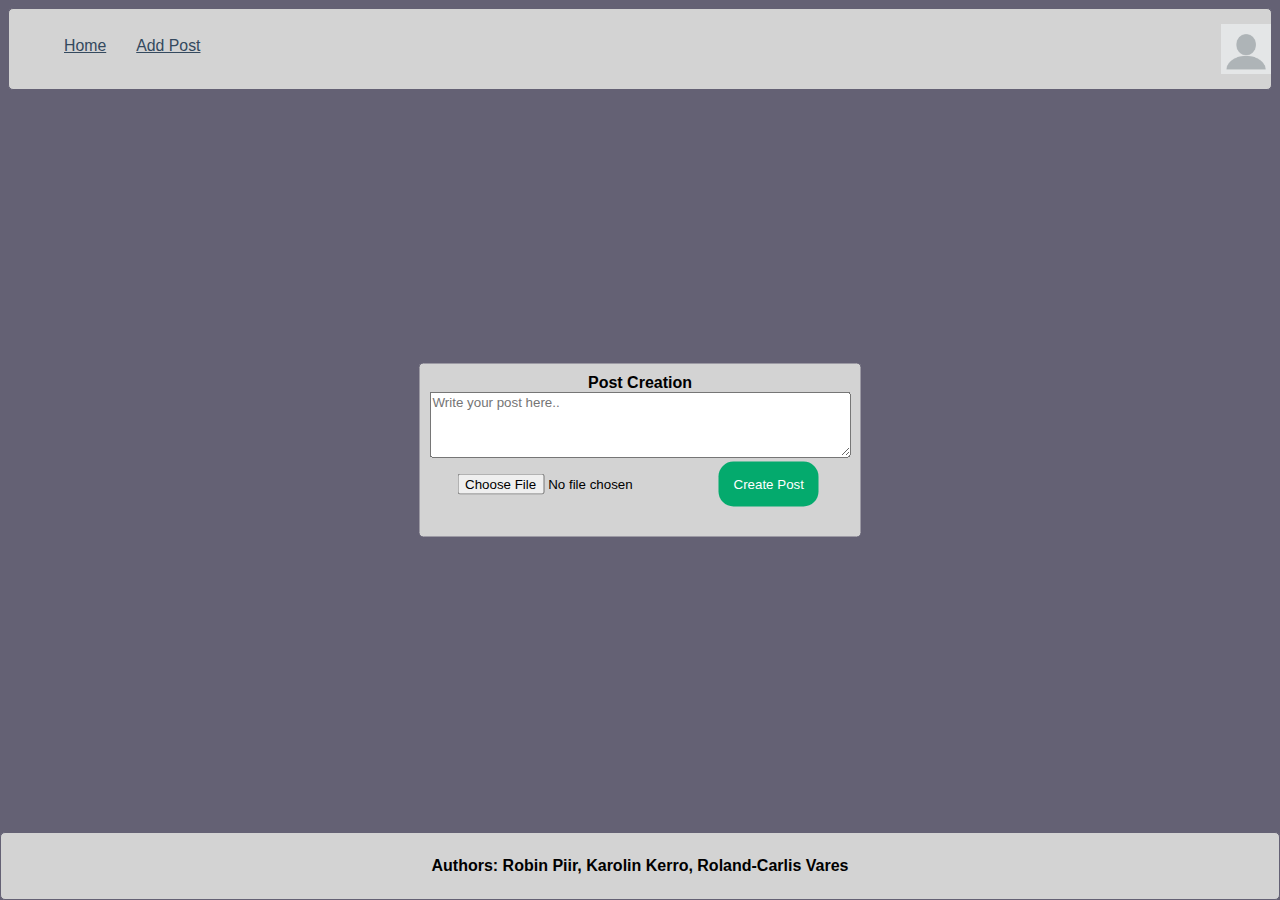
==== addPost.html @ 4d3b758b "Post" ====
<html lang="en">
<head>
    <meta charset="UTF-8">
    <meta name="viewport" content="width=device-width, initial-scale=1.0">
    <link rel="stylesheet" href="res/css/style.css">
    <link rel="icon" href="res/images/favicon.ico">
    <title>Home</title>
</head>
<body>
    <header class="header">
        <ul class="nav">
            <a href="index.html">Home</a>
            <a href="addPost.html">Add Post</a>
        </ul>
        <a class="logo" href="login.html"><img src="res/images/me.png" width="50" height="50" alt="My picture"></a>
    </header>
    <div class="center">
        <b>
            Post Creation<br>
        </b>
        <form action="index.html">
            <textarea name="post_content" placeholder="Write your post here.." rows="4" cols="50" required></textarea><br>
            <input type="file" name="post_image" accept="image/*">
            <a href="index.html"></a>
            <button type="submit">Create Post</button><br>
        </form>
    </div>  
    <footer class="footer">
        <p>
            Authors: Robin Piir, Karolin Kerro, Roland-Carlis Vares
        </p>
    </footer>
</body>
</html>
---- res/css/style.css ----
* {
    font-family: sans-serif;
    box-sizing: border-box;
}

.header {
    padding-top: .5em;
    padding-bottom: .5em;
    border: 1px solid #646174;
    background-color: lightgray;
    border-radius: 5px;
}



.nav {
    margin-top: 10px;
}

    .nav a {
        padding: 10px 15px;
        text-align: left;

        color: #34495e;
        font-size: .99em;
    }

        /* Pseudo-class selector */
        .nav a:hover {
            background-color: #7ebeb6;
            color: #092747;
        }

/*  Applies when the browser's width is 800px wide or wider:  */

@media (min-width: 800px) {
    .header,
    .nav {
        display: flex;
    }

    .header {
        flex-direction: column;
        align-items: center;
    }
}

/*  Applies when the browser's width is 1000px wide or wider:  */

@media (min-width: 1000px) {
    .header {
        flex-direction: row;
        justify-content: space-between;
    }
}

/*  CSS for footer  */
.footer {
    position: fixed;
    bottom: 0;
    right: 0;
    left: 0;
    padding-top: .5em;
    padding-bottom: .5em;
    border: 1px solid #646174;
    background-color: lightgray;
    text-align: center;
    border-radius: 5px;
}

/* CSS for index */
body{
    background-color: #646174;
 }
.contentfield{
    background-color: lightgray;
    width:60%;
    height: auto;
    margin: 0 auto;
    display:flex;
    align-items: center;
    flex-direction: column;
    margin-bottom: 7em;
}
.container{
    background-color: white;
    margin-top:7%;
    width:inherit;
    border:1px solid gray;
    box-shadow: 5px 5px 20px #888888;
    border-radius: 5px;
}

.box-image{
    display: block;
    margin-left: auto;
    margin-right: auto;
    width:auto;
    max-height: 20em;
 }

/*  CSS for Login  */
.center{
    display: flex;
    flex-direction: column;
    position: absolute;
    text-align: center;
    top: 50%;
    left: 50%;
    margin-right: -50%;
    transform: translate(-50%, -50%);
    padding-top: 10px;
    padding-bottom: 10px;
    padding-left: 10px;
    padding-right: 10px;
    border: 1px solid #646174;
    background-color: lightgray;
    border-radius: 5px;
}

#login{
    color:blue;
    text-align: center;
    cursor: pointer;
    padding: 5px 5px;
    line-height: 2;
}

#login:hover{
    background-color: #7ebeb6;
    color: #092747;

}

input[type=email],input[type=password] {
    padding: 5px;
    display: grid;
    border: 5px solid #ccc;
    box-sizing: border-box;

}

button[type=submit]{

    background-color: #04AA6D;
    border: none;
    color: white;
    padding: 15px 15px;
    margin: 4px 4px;
    border-radius: 15px;
    cursor: pointer;
}

bold p{
    font-weight: bold;
}

bold2 > p{
    font-weight: bold;
}

div + .footer{
    font-weight: bold;
}

form ~ p {
    color:blue;
    text-align: center;
    cursor: pointer;
    padding: 5px 5px;
    line-height: 2;
  }

  form ~ p:hover{
    background-color: #7ebeb6;
    color: #092747;

}
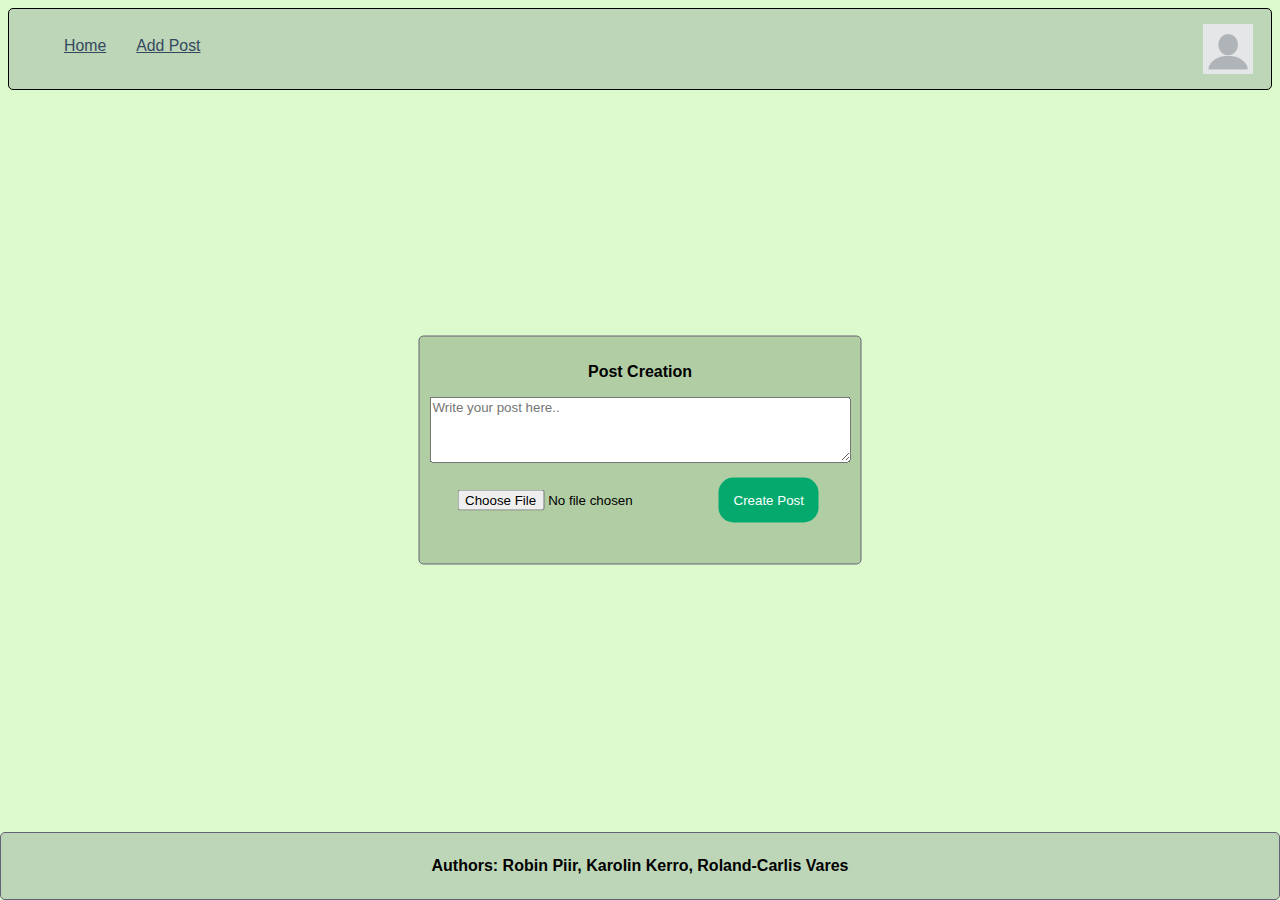
==== commit 858fcb2f: "Post" ====
--- a/addPost.html
+++ b/addPost.html
@@ -16,7 +16,7 @@
     </header>
     <div class="center">
         <b>
-            Post Creation<br>
+            <p>Post Creation<br></p>
         </b>
         <form action="index.html">
             <textarea name="post_content" placeholder="Write your post here.." rows="4" cols="50" required></textarea><br>
--- a/res/css/style.css
+++ b/res/css/style.css
@@ -6,8 +6,8 @@
 .header {
     padding-top: .5em;
     padding-bottom: .5em;
-    border: 1px solid #646174;
-    background-color: lightgray;
+    border: 1px solid black;
+    background-color: #BED6B8;
     border-radius: 5px;
 }
 
@@ -31,9 +31,9 @@
             color: #092747;
         }
 
-/*  Applies when the browser's width is 800px wide or wider:  */
-
-@media (min-width: 800px) {
+/*  Applies when the browser's width is 600px wide or wider:  */
+
+@media (min-width: 600px) {
     .header,
     .nav {
         display: flex;
@@ -43,6 +43,15 @@
         flex-direction: column;
         align-items: center;
     }
+
+    .contentfield{
+        width:60%;
+    }
+
+    .container{
+        width:inherit;
+    }
+
 }
 
 /*  Applies when the browser's width is 1000px wide or wider:  */
@@ -51,6 +60,12 @@
     .header {
         flex-direction: row;
         justify-content: space-between;
+    }
+
+    .contentfield{
+        display:flex;
+        width:60%;
+        height: auto;
     }
 }
 
@@ -63,20 +78,22 @@
     padding-top: .5em;
     padding-bottom: .5em;
     border: 1px solid #646174;
-    background-color: lightgray;
+    background-color: #BED6B8;
     text-align: center;
     border-radius: 5px;
 }
 
 /* CSS for index */
 body{
-    background-color: #646174;
+    background-color: #DDFACD;
  }
 .contentfield{
-    background-color: lightgray;
-    width:60%;
+    background-color: #B1CDA4;
+    border: 1px solid black;
     height: auto;
-    margin: 0 auto;
+    margin-top: 15px;
+    margin-left: auto;
+    margin-right: auto;
     display:flex;
     align-items: center;
     flex-direction: column;
@@ -85,18 +102,45 @@
 .container{
     background-color: white;
     margin-top:7%;
-    width:inherit;
+    width: inherit;
+    min-width: 300px;
     border:1px solid gray;
     box-shadow: 5px 5px 20px #888888;
     border-radius: 5px;
 }
 
+.logo{
+    width: 2.9em;
+    height:auto;
+    margin-right: 22px;
+}
+
+.profile{
+    border: 1px solid gray;
+    margin-left: 10px;
+    margin-top: 10px;
+}
+
+.like-button{
+    margin-left: 30px;
+    margin-bottom: 10px;
+    width: 2em;
+    height:auto;
+}
+
+.comment{
+    margin-top: 20px;
+    margin-left: 10px;
+}
+
 .box-image{
+    border: 1px solid gray;
     display: block;
     margin-left: auto;
     margin-right: auto;
     width:auto;
     max-height: 20em;
+    max-width: 100%;
  }
 
 /*  CSS for Login  */
@@ -114,7 +158,7 @@
     padding-left: 10px;
     padding-right: 10px;
     border: 1px solid #646174;
-    background-color: lightgray;
+    background-color: #B1CDA4;
     border-radius: 5px;
 }
 
@@ -146,7 +190,7 @@
     border: none;
     color: white;
     padding: 15px 15px;
-    margin: 4px 4px;
+    margin: 15px 4px;
     border-radius: 15px;
     cursor: pointer;
 }
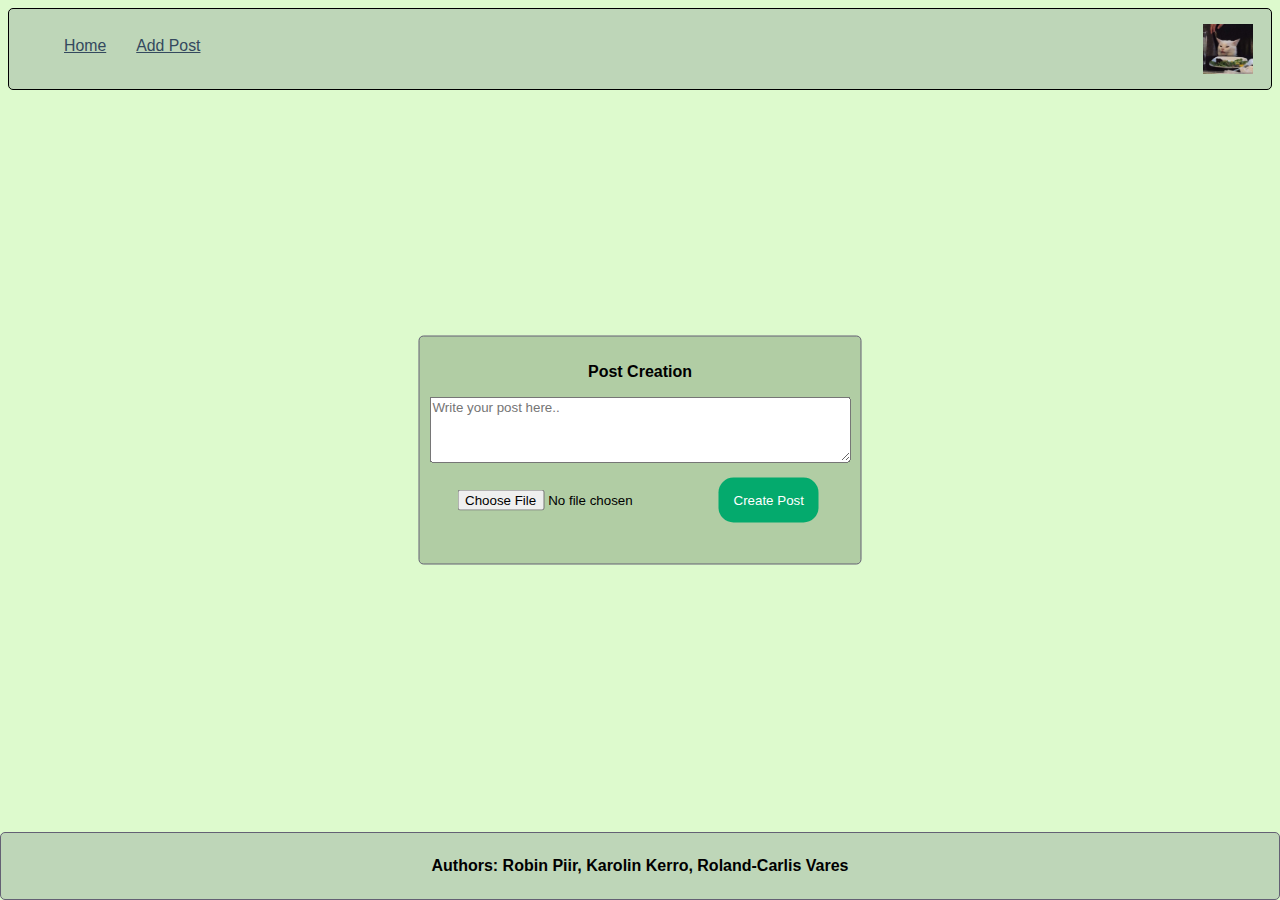
==== commit 54b40766: "Updated posts and profile pictures" ====
--- a/addPost.html
+++ b/addPost.html
@@ -12,12 +12,12 @@
             <a href="index.html">Home</a>
             <a href="addPost.html">Add Post</a>
         </ul>
-        <a class="logo" href="login.html"><img src="res/images/me.png" width="50" height="50" alt="My picture"></a>
+        <a class="logo" href="login.html"><img src="res/images/Vares.png" width="50" height="50" alt="My picture"></a>
     </header>
     <div class="center">
-        <b>
+        <bold>
             <p>Post Creation<br></p>
-        </b>
+        </bold>
         <form action="index.html">
             <textarea name="post_content" placeholder="Write your post here.." rows="4" cols="50" required></textarea><br>
             <input type="file" name="post_image" accept="image/*">
@@ -31,4 +31,4 @@
         </p>
     </footer>
 </body>
-</html>+</html>
--- a/res/css/style.css
+++ b/res/css/style.css
@@ -130,7 +130,21 @@
 
 .comment{
     margin-top: 20px;
+    margin-left: 40px;
+    vertical-align: top;
+}
+
+.post-author{
+    display: inline-block;
+    vertical-align: middle;
     margin-left: 10px;
+    margin-bottom: 50px;
+}
+
+.post-date{
+    vertical-align: middle;
+    margin-top: 20px;
+    float: right;
 }
 
 .box-image{
@@ -219,4 +233,53 @@
     background-color: #7ebeb6;
     color: #092747;
 
-}+}
+
+header time{
+    margin-right: 35px;
+    text-align: right;
+    display: block;
+}
+
+.dropdown {
+    color: white;
+    padding: 0;
+    border: none;
+    cursor: pointer;
+    width: 2.9em;
+    height:auto;
+    margin-right: 105px;
+}
+
+.dropdown-container {
+    position: relative;
+    display: inline-block;
+}
+
+.dropdown-content {
+    display: none;
+    position: absolute;
+    background-color: #e4e6e7;
+    min-width: 160px;
+    box-shadow: 0px 8px 16px 0px rgba(0,0,0,0.2);
+    z-index: 1;
+    
+}
+
+.dropdown-content a{
+    color: black;
+    padding: 12px 16px;
+    text-decoration: none;
+    display: block;
+    text-align: left;
+}
+
+.show {display:block;}
+
+.dropdown-content b{
+    color: blue;
+    padding: 12px 16px;
+    text-decoration: none;
+    display: block;
+    text-align: left;
+}
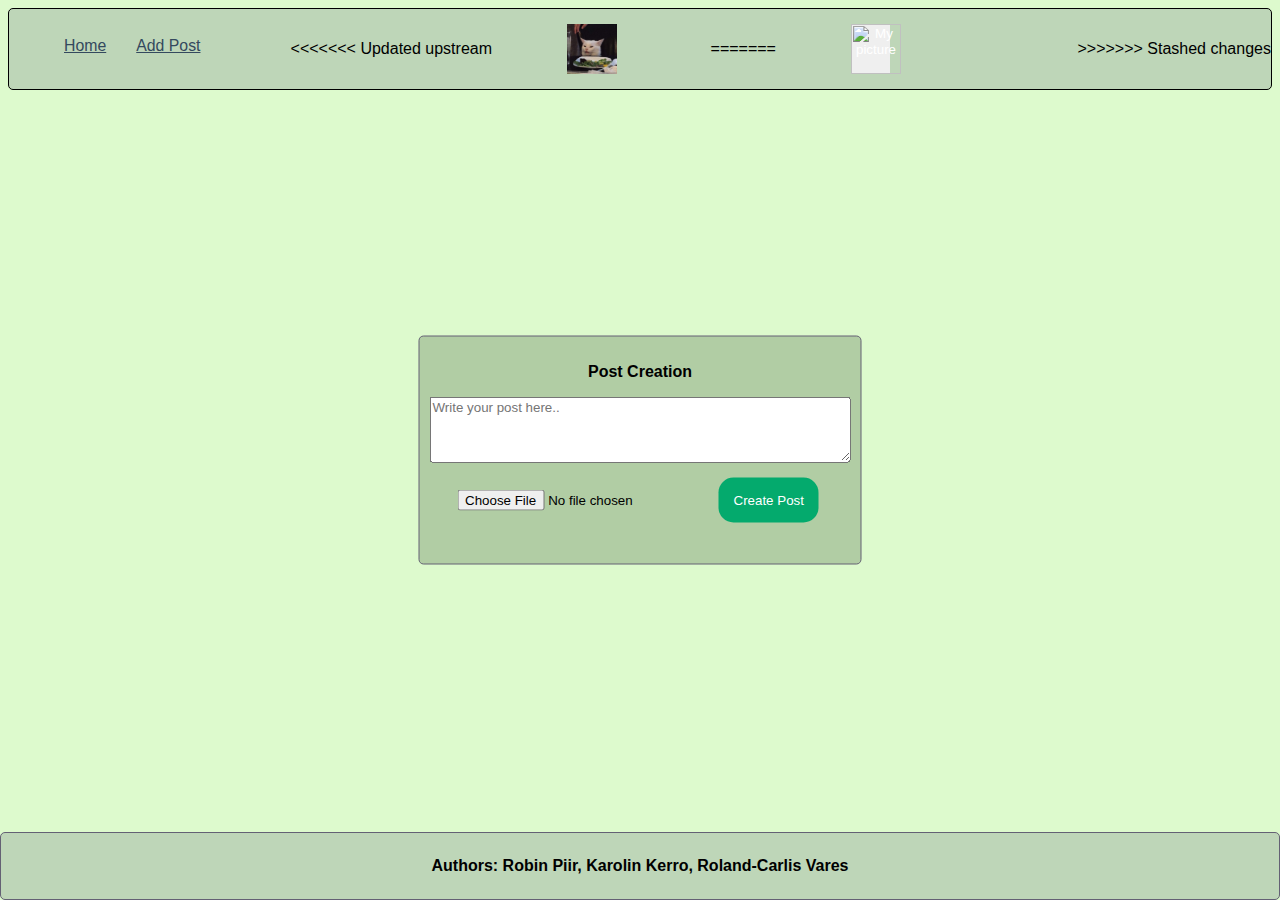
==== commit a27fa045: "Fixed Profile log in" ====
--- a/addPost.html
+++ b/addPost.html
@@ -12,7 +12,20 @@
             <a href="index.html">Home</a>
             <a href="addPost.html">Add Post</a>
         </ul>
+<<<<<<< Updated upstream
         <a class="logo" href="login.html"><img src="res/images/Vares.png" width="50" height="50" alt="My picture"></a>
+=======
+        <div class="dropdown">
+            <button onclick="toggleDropdown()" class="dropdown">
+                <img src="res/images/me.png" width="50" height="50" alt="My picture">
+                <div id="dropdown-menu" class="dropdown-content">
+                    <a href="#">John Doe</a>
+                    <a href="#">john.doe@ut.ee</a>
+                    <a href="login.html">Logout</a>
+                </div>
+            </button>
+        </div>
+>>>>>>> Stashed changes
     </header>
     <div class="center">
         <bold>
@@ -30,5 +43,6 @@
             Authors: Robin Piir, Karolin Kerro, Roland-Carlis Vares
         </p>
     </footer>
+    <script src="dropdown.js"></script>
 </body>
 </html>
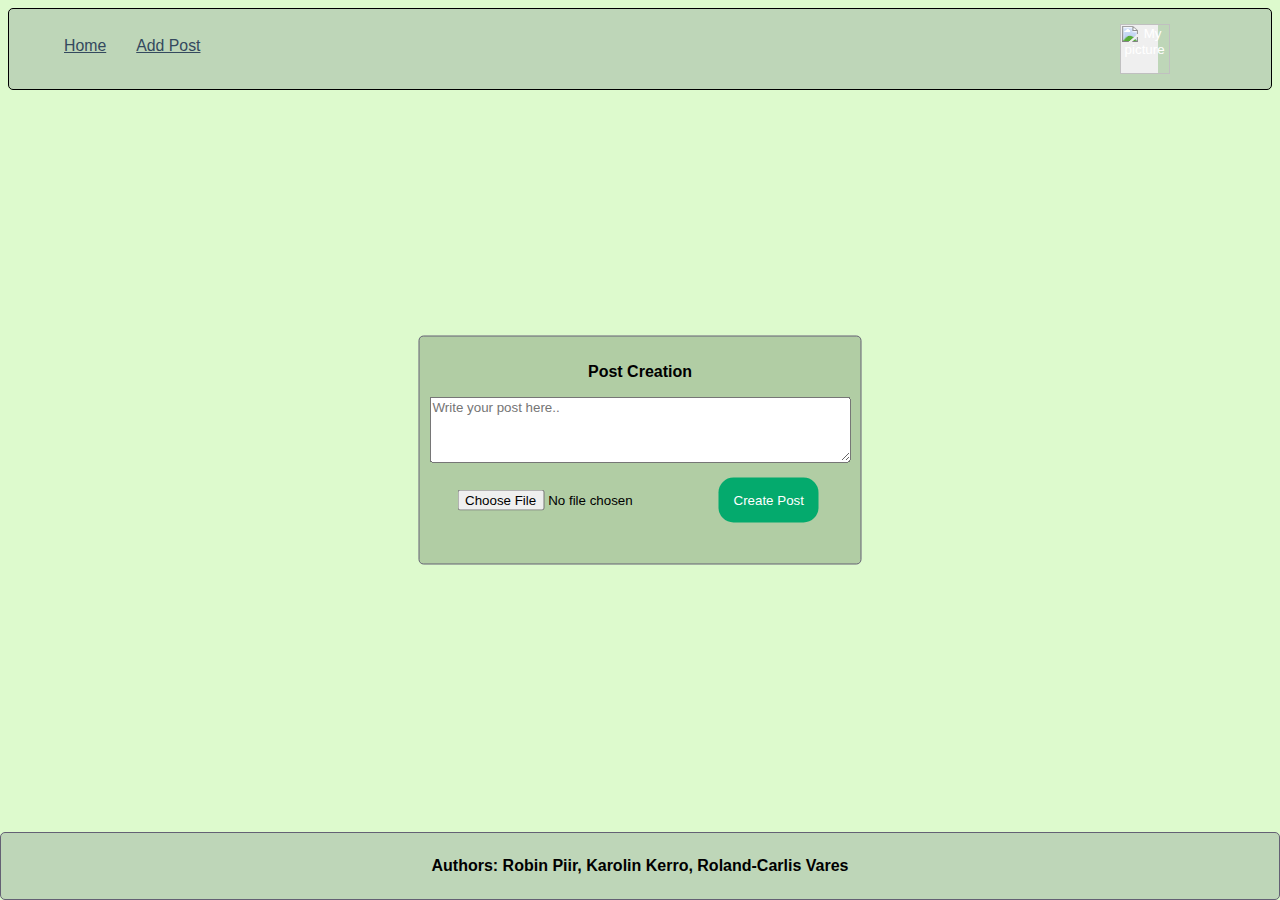
==== commit 3e4b2793: "Fixed Profile log in" ====
--- a/addPost.html
+++ b/addPost.html
@@ -12,9 +12,6 @@
             <a href="index.html">Home</a>
             <a href="addPost.html">Add Post</a>
         </ul>
-<<<<<<< Updated upstream
-        <a class="logo" href="login.html"><img src="res/images/Vares.png" width="50" height="50" alt="My picture"></a>
-=======
         <div class="dropdown">
             <button onclick="toggleDropdown()" class="dropdown">
                 <img src="res/images/me.png" width="50" height="50" alt="My picture">
@@ -25,7 +22,6 @@
                 </div>
             </button>
         </div>
->>>>>>> Stashed changes
     </header>
     <div class="center">
         <bold>
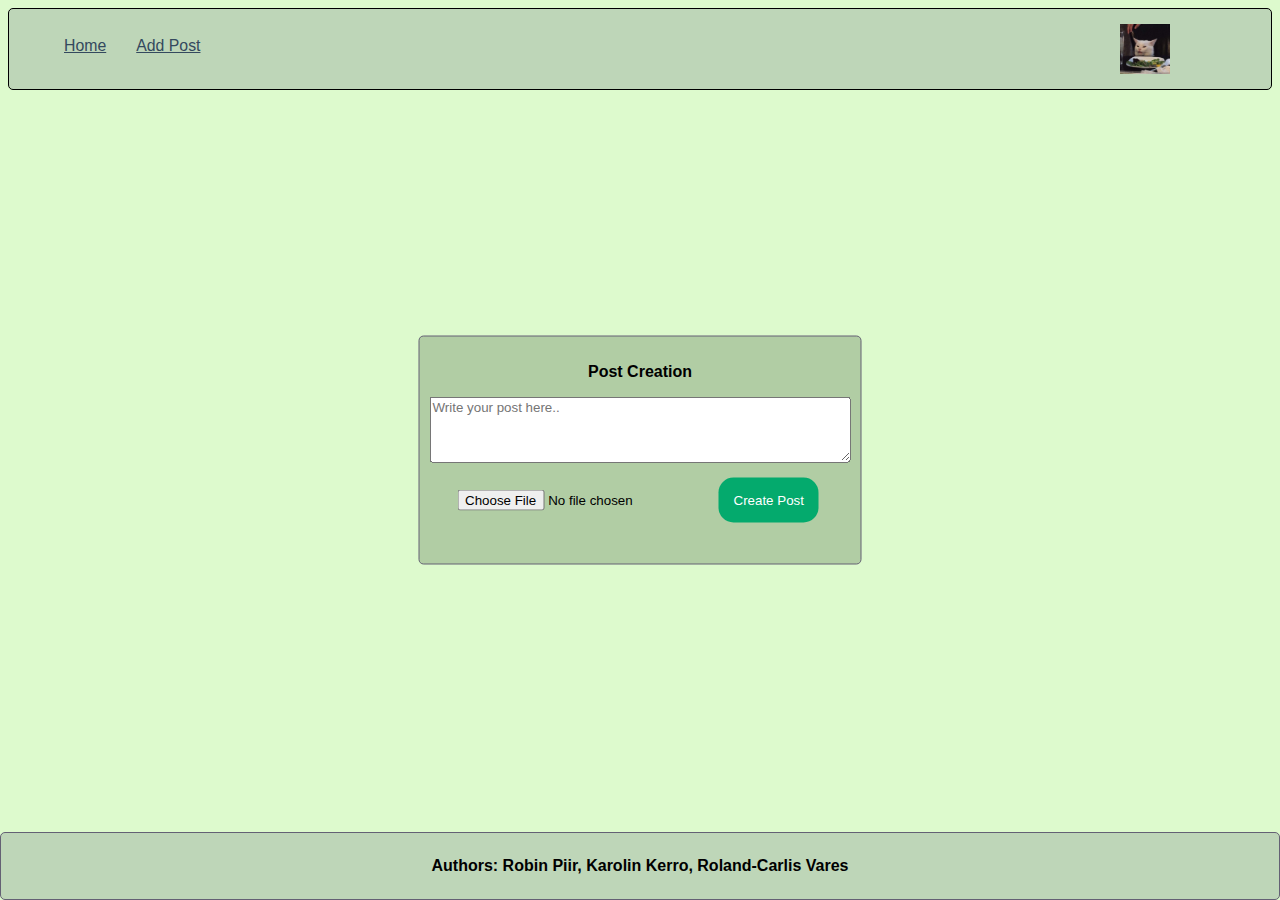
==== commit 77feabb1: "Fixed images" ====
--- a/addPost.html
+++ b/addPost.html
@@ -14,7 +14,7 @@
         </ul>
         <div class="dropdown">
             <button onclick="toggleDropdown()" class="dropdown">
-                <img src="res/images/me.png" width="50" height="50" alt="My picture">
+                <img src="res/images/Vares.png" width="50" height="50" alt="My picture">
                 <div id="dropdown-menu" class="dropdown-content">
                     <a href="#">John Doe</a>
                     <a href="#">john.doe@ut.ee</a>
